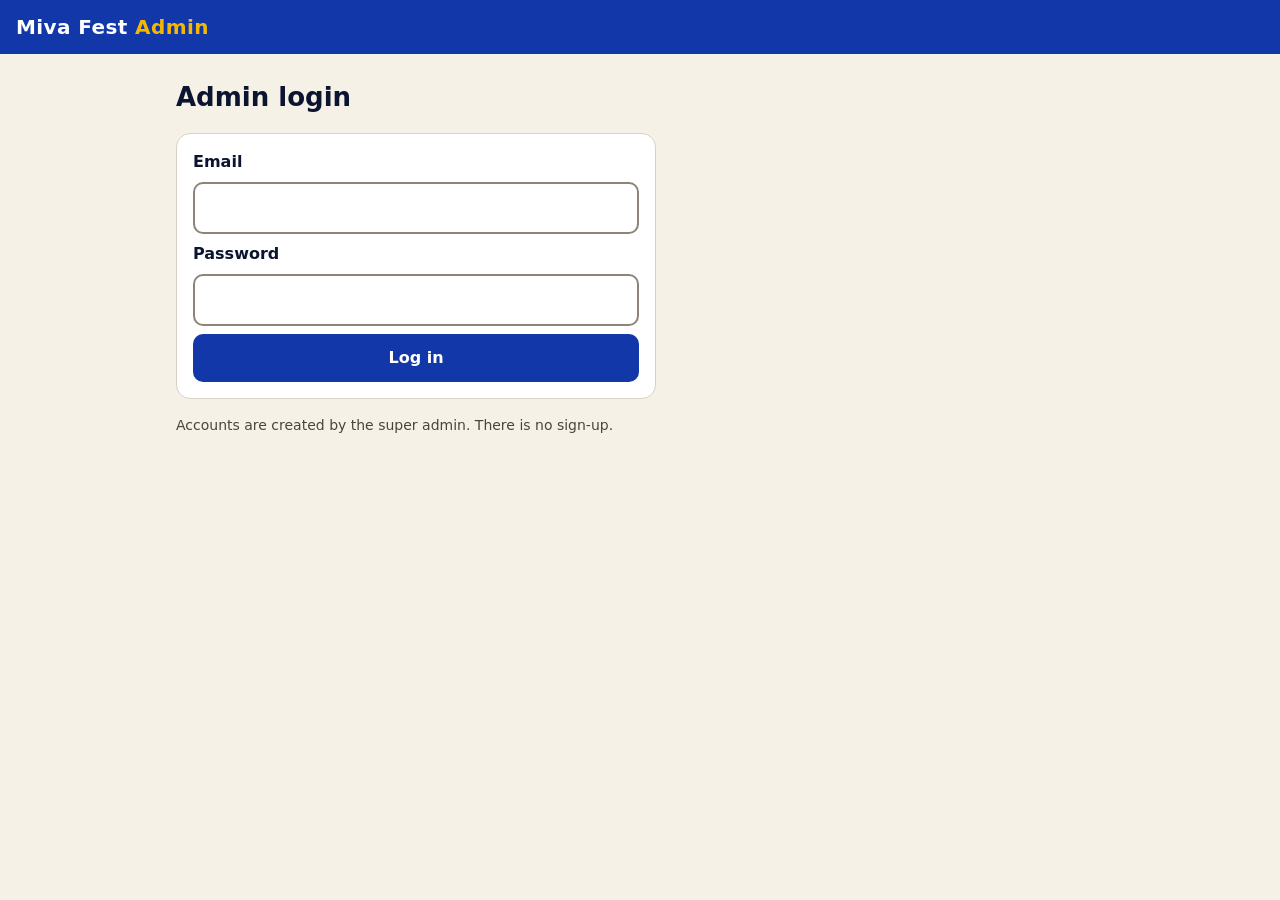
==== admin/site/index.html @ 8b4767c4 "Add admin site, gate scanner and registration emails - admin/: separate site with Supabase Auth logi" ====
<!DOCTYPE html>
<html lang="en">
<head>
<meta charset="utf-8">
<meta name="viewport" content="width=device-width, initial-scale=1">
<meta name="robots" content="noindex, nofollow">
<title>Miva Fest Admin</title>
<link rel="stylesheet" href="styles.css">
<script src="config.js" defer></script>
<script src="vendor/jsQR.js" defer></script>
<script type="module" src="app.js"></script>
</head>
<body>
<a class="skip" href="#main">Skip to content</a>
<header class="top">
  <p class="brand">Miva Fest <span>Admin</span></p>
  <nav id="nav" aria-label="Admin sections" hidden>
    <a href="#registrations" data-view="registrations">Registrations</a>
    <a href="#gate" data-view="gate">Gate</a>
    <a href="#admins" data-view="admins" data-super hidden>Admins</a>
    <button type="button" id="logout" class="link-btn">Log out</button>
  </nav>
</header>

<main id="main" tabindex="-1">
  <p id="flash" class="flash" role="status" aria-live="polite" hidden></p>

  <!-- Login -->
  <section id="view-login" class="view" aria-labelledby="login-h" hidden>
    <h1 id="login-h">Admin login</h1>
    <form id="login-form" class="card" novalidate>
      <label for="login-email">Email</label>
      <input id="login-email" type="email" autocomplete="username" required maxlength="120">
      <label for="login-password">Password</label>
      <input id="login-password" type="password" autocomplete="current-password" required maxlength="200">
      <button type="submit" id="login-btn">Log in</button>
      <p id="login-msg" class="msg" role="alert"></p>
    </form>
    <p class="hint">Accounts are created by the super admin. There is no sign-up.</p>
  </section>

  <!-- Registrations -->
  <section id="view-registrations" class="view" aria-labelledby="reg-h" hidden>
    <h1 id="reg-h">Registrations</h1>
    <dl id="stats" class="stats"></dl>
    <div class="tools">
      <label for="search" class="sr-only">Search</label>
      <input id="search" type="search" placeholder="Search name, email, phone or code" autocomplete="off">
      <label for="filter" class="sr-only">Show</label>
      <select id="filter">
        <option value="all">Everyone</option>
        <option value="yes">Coming (yes)</option>
        <option value="no">Not coming (no)</option>
        <option value="unpaid">Coming, not paid</option>
        <option value="paid">Paid</option>
        <option value="in">Checked in</option>
      </select>
      <button type="button" id="refresh" class="secondary">Refresh</button>
      <button type="button" id="export" class="secondary">Download CSV</button>
    </div>
    <p id="reg-count" class="hint"></p>
    <ul id="reg-list" class="rows"></ul>
  </section>

  <!-- Gate -->
  <section id="view-gate" class="view" aria-labelledby="gate-h" hidden>
    <h1 id="gate-h">Gate check-in</h1>
    <div id="gate-result" class="gate-result" role="status" aria-live="assertive" hidden></div>
    <div class="cam-wrap">
      <video id="cam" aria-label="Camera preview" muted playsinline></video>
    </div>
    <div class="tools">
      <button type="button" id="cam-start">Start camera</button>
      <button type="button" id="cam-stop" class="secondary" hidden>Stop camera</button>
      <button type="button" id="scan-next" hidden>Scan next</button>
    </div>
    <form id="code-form" class="card" novalidate>
      <label for="code-input">No QR? Type the ticket code</label>
      <input id="code-input" type="text" inputmode="text" autocomplete="off" placeholder="MF-0001" maxlength="12">
      <button type="submit">Check code</button>
    </form>
  </section>

  <!-- Admins (super admin only) -->
  <section id="view-admins" class="view" aria-labelledby="adm-h" hidden>
    <h1 id="adm-h">Admins</h1>
    <p class="hint">Adding someone here gives them access. They also need a login: in Supabase go to
      Authentication &rarr; Users &rarr; Add user, use the same email, and tick "Auto Confirm User".</p>
    <ul id="admin-list" class="rows"></ul>
    <form id="admin-form" class="card" novalidate>
      <h2>Add an admin</h2>
      <label for="admin-email">Email</label>
      <input id="admin-email" type="email" required maxlength="120" autocomplete="off">
      <label for="admin-role">Role</label>
      <select id="admin-role">
        <option value="admin">Admin (registrations + gate)</option>
        <option value="super_admin">Super admin (also manages admins)</option>
      </select>
      <label class="check"><input id="admin-emails" type="checkbox"> Send them registration emails</label>
      <button type="submit">Add admin</button>
    </form>
  </section>
</main>
</body>
</html>
---- admin/site/styles.css ----
:root{--blue:#1237A8;--navy:#0B2273;--gold:#F5B800;--cream:#F6F1E6;--ink:#0B1530;--ok:#1B5E20;--bad:#B71C1C;--warn:#8A5A00;--line:#d8d2c4}
*{box-sizing:border-box}
[hidden]{display:none !important}
body{margin:0;background:var(--cream);color:var(--ink);font:16px/1.5 system-ui,-apple-system,"Segoe UI",Roboto,sans-serif}
:focus-visible{outline:3px solid var(--blue);outline-offset:2px}
.skip{position:absolute;left:-999px;top:8px;background:var(--gold);color:var(--ink);padding:8px 14px;border-radius:8px;font-weight:700;z-index:10}
.skip:focus{left:8px}
.sr-only{position:absolute;width:1px;height:1px;overflow:hidden;clip:rect(0 0 0 0);white-space:nowrap}
.top{background:var(--blue);color:#fff;padding:12px 16px;display:flex;flex-wrap:wrap;gap:8px 20px;align-items:center;justify-content:space-between}
.brand{margin:0;font-weight:800;font-size:20px;letter-spacing:.02em}
.brand span{color:var(--gold)}
nav{display:flex;flex-wrap:wrap;gap:4px}
nav a,.link-btn{color:#fff;text-decoration:none;font:inherit;font-weight:600;padding:10px 12px;border-radius:8px;min-height:44px;display:inline-flex;align-items:center;background:none;border:0;cursor:pointer}
nav a[aria-current=page]{background:var(--gold);color:var(--ink)}
nav a:hover,.link-btn:hover{background:rgba(255,255,255,.15)}
main{max-width:960px;margin:0 auto;padding:16px}
main:focus{outline:none}
h1{font-size:26px;margin:8px 0 16px}
h2{font-size:20px;margin:0 0 8px}
.card{background:#fff;border:1px solid var(--line);border-radius:14px;padding:16px;display:flex;flex-direction:column;gap:8px;max-width:480px;margin:16px 0}
label{font-weight:600}
input[type=email],input[type=password],input[type=text],input[type=search],select{font:inherit;padding:12px;border:2px solid #8c8577;border-radius:10px;min-height:48px;background:#fff;color:var(--ink);width:100%}
button{font:inherit;font-weight:700;background:var(--blue);color:#fff;border:0;border-radius:10px;padding:12px 18px;min-height:48px;cursor:pointer}
button.secondary{background:#fff;color:var(--blue);border:2px solid var(--blue)}
button.danger{background:#fff;color:var(--bad);border:2px solid var(--bad)}
button[disabled]{opacity:.6;cursor:wait}
.check{display:flex;gap:10px;align-items:center;font-weight:500}
.check input{width:22px;height:22px}
.msg{margin:0;color:var(--bad);font-weight:600}
.msg:empty{display:none}
.hint{color:#4a4538;font-size:14px}
.flash{padding:12px 16px;border-radius:10px;background:#fff;border-left:6px solid var(--blue);font-weight:600}
.flash.bad{border-left-color:var(--bad)}
.flash[hidden]{display:none}
.tools{display:flex;flex-wrap:wrap;gap:8px;margin:12px 0}
.tools input[type=search]{flex:1 1 240px;width:auto}
.tools select{flex:0 1 220px;width:auto}
.stats{display:grid;grid-template-columns:repeat(auto-fit,minmax(130px,1fr));gap:8px;margin:0}
.stats div{background:#fff;border:1px solid var(--line);border-radius:12px;padding:10px 12px}
.stats dt{font-size:13px;text-transform:uppercase;letter-spacing:.08em;color:#4a4538}
.stats dd{margin:0;font-size:26px;font-weight:800}
.rows{list-style:none;padding:0;margin:0;display:flex;flex-direction:column;gap:8px}
.row{background:#fff;border:1px solid var(--line);border-radius:12px;padding:12px 14px;display:flex;flex-wrap:wrap;gap:6px 16px;align-items:center;justify-content:space-between}
.row .who{flex:1 1 240px;min-width:0}
.row .who strong{display:block;font-size:17px;overflow-wrap:anywhere}
.row .meta{font-size:14px;color:#4a4538;overflow-wrap:anywhere}
.tag{display:inline-block;font-size:12px;font-weight:800;letter-spacing:.06em;text-transform:uppercase;padding:3px 8px;border-radius:999px;margin-right:4px;border:2px solid currentColor}
.tag.ok{color:var(--ok)}
.tag.bad{color:var(--bad)}
.tag.warn{color:var(--warn)}
.tag.muted{color:#5c5647}
.row-actions{display:flex;gap:8px;flex-wrap:wrap}
.cam-wrap{background:#000;border-radius:14px;overflow:hidden;max-width:480px;aspect-ratio:3/4}
.cam-wrap video{width:100%;height:100%;object-fit:cover;display:block}
.gate-result{border-radius:14px;padding:18px;margin:0 0 12px;color:#fff;max-width:480px}
.gate-result[hidden]{display:none}
.gate-result .big{display:block;font-size:34px;font-weight:900;letter-spacing:.04em;line-height:1.1}
.gate-result .who{display:block;font-size:20px;font-weight:700;margin-top:6px;overflow-wrap:anywhere}
.gate-result .why{display:block;margin-top:4px}
.gate-result.ok{background:var(--ok)}
.gate-result.bad{background:var(--bad)}
.gate-result.warn{background:var(--warn)}
@media (prefers-reduced-motion:no-preference){.gate-result:not([hidden]){animation:pop .3s ease-out}@keyframes pop{from{transform:scale(.96);opacity:.4}to{transform:none;opacity:1}}}
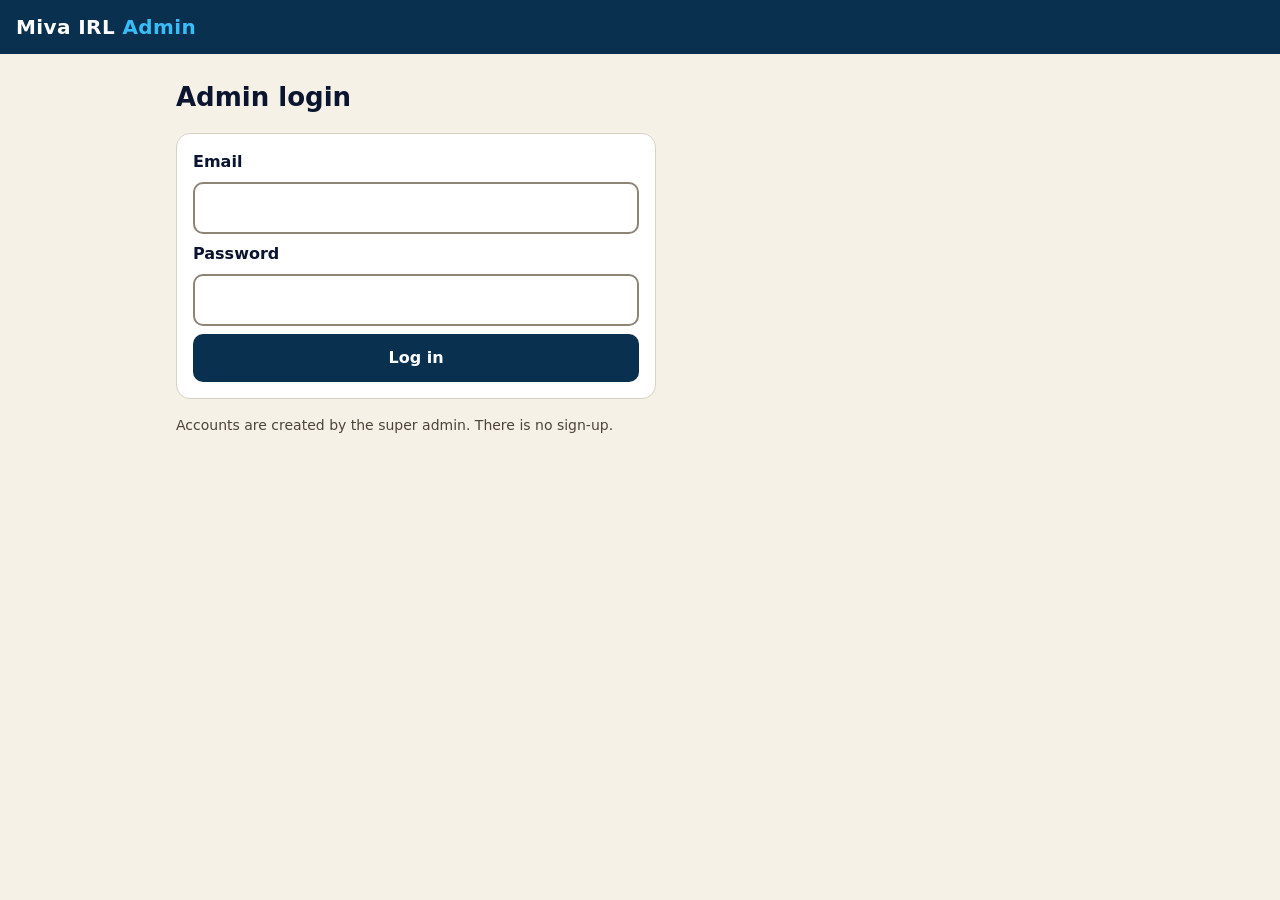
==== commit 1d376115: "Rename to Miva IRL: Year-End Hangout and switch to Miva colours - Public site: navy #09314F backgrou" ====
--- a/admin/site/index.html
+++ b/admin/site/index.html
@@ -4,7 +4,7 @@
 <meta charset="utf-8">
 <meta name="viewport" content="width=device-width, initial-scale=1">
 <meta name="robots" content="noindex, nofollow">
-<title>Miva Fest Admin</title>
+<title>Miva IRL Admin</title>
 <link rel="stylesheet" href="styles.css">
 <script src="config.js" defer></script>
 <script src="vendor/jsQR.js" defer></script>
@@ -13,7 +13,7 @@
 <body>
 <a class="skip" href="#main">Skip to content</a>
 <header class="top">
-  <p class="brand">Miva Fest <span>Admin</span></p>
+  <p class="brand">Miva IRL <span>Admin</span></p>
   <nav id="nav" aria-label="Admin sections" hidden>
     <a href="#registrations" data-view="registrations">Registrations</a>
     <a href="#gate" data-view="gate">Gate</a>
--- a/admin/site/styles.css
+++ b/admin/site/styles.css
@@ -1,4 +1,4 @@
-:root{--blue:#1237A8;--navy:#0B2273;--gold:#F5B800;--cream:#F6F1E6;--ink:#0B1530;--ok:#1B5E20;--bad:#B71C1C;--warn:#8A5A00;--line:#d8d2c4}
+:root{--blue:#09314F;--navy:#06233A;--gold:#38BDF8;--cream:#F6F1E6;--ink:#0B1530;--ok:#1B5E20;--bad:#B71C1C;--warn:#8A5A00;--line:#d8d2c4}
 *{box-sizing:border-box}
 [hidden]{display:none !important}
 body{margin:0;background:var(--cream);color:var(--ink);font:16px/1.5 system-ui,-apple-system,"Segoe UI",Roboto,sans-serif}
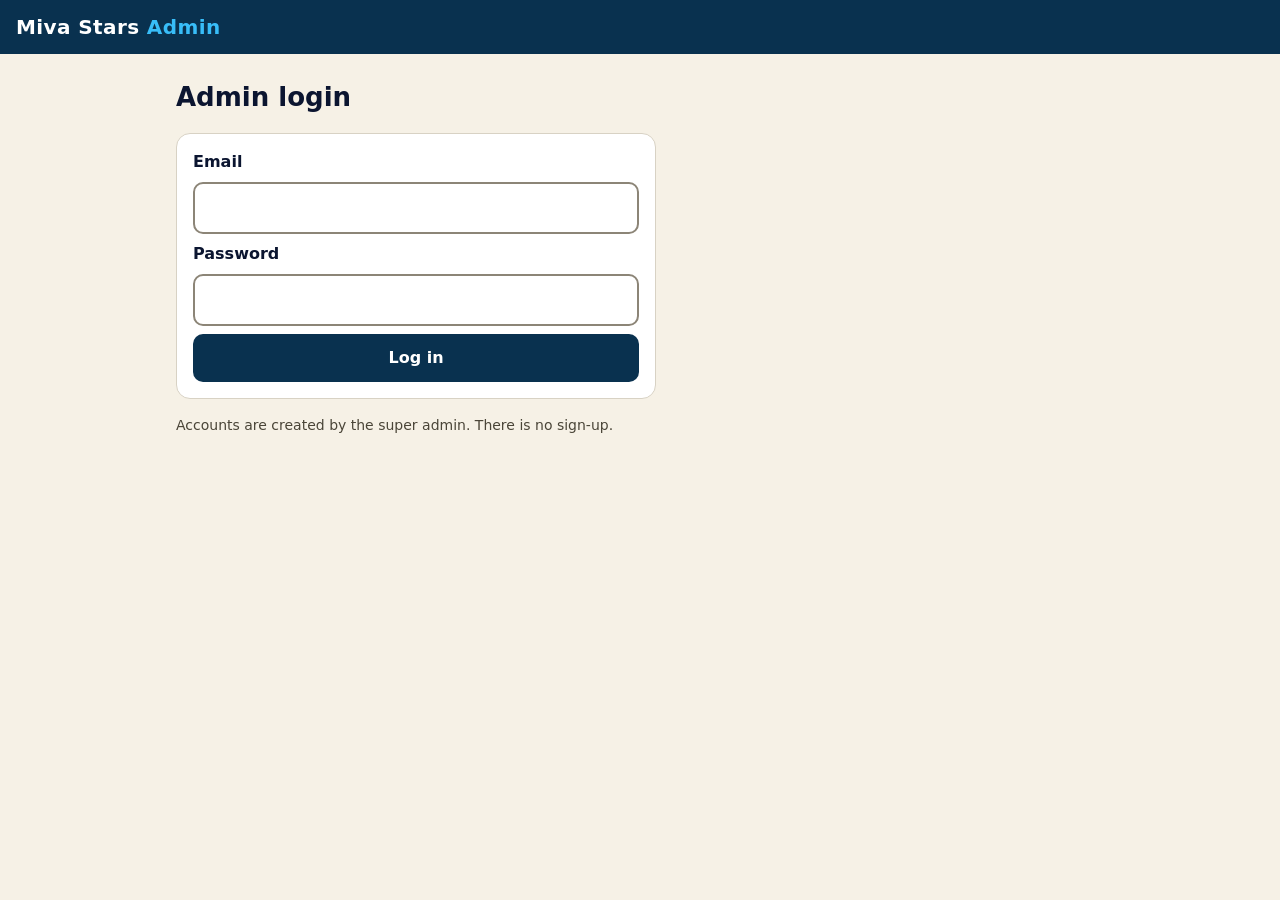
==== commit 6e7eee1a: "Rename the admin site and follow-up messages to Miva Stars Admin title/brand "Miva Stars Admin"; Wha" ====
--- a/admin/site/index.html
+++ b/admin/site/index.html
@@ -4,7 +4,7 @@
 <meta charset="utf-8">
 <meta name="viewport" content="width=device-width, initial-scale=1">
 <meta name="robots" content="noindex, nofollow">
-<title>Miva IRL Admin</title>
+<title>Miva Stars Admin</title>
 <link rel="stylesheet" href="styles.css">
 <script src="config.js" defer></script>
 <script src="vendor/jsQR.js" defer></script>
@@ -13,11 +13,12 @@
 <body>
 <a class="skip" href="#main">Skip to content</a>
 <header class="top">
-  <p class="brand">Miva IRL <span>Admin</span></p>
+  <p class="brand">Miva Stars <span>Admin</span></p>
   <nav id="nav" aria-label="Admin sections" hidden>
     <a href="#registrations" data-view="registrations">Registrations</a>
     <a href="#gate" data-view="gate">Gate</a>
     <a href="#admins" data-view="admins" data-super hidden>Admins</a>
+    <a href="#account" data-view="account" data-super hidden>My password</a>
     <button type="button" id="logout" class="link-btn">Log out</button>
   </nav>
 </header>
@@ -81,11 +82,28 @@
     </form>
   </section>
 
+  <!-- Change my password -->
+  <section id="view-account" class="view" aria-labelledby="acc-h" hidden>
+    <h1 id="acc-h">Change my password</h1>
+    <p class="hint" id="acc-who"></p>
+    <form id="pw-form" class="card" novalidate>
+      <label for="pw-current">Current password</label>
+      <input id="pw-current" type="password" autocomplete="current-password" required maxlength="200">
+      <label for="pw-new">New password</label>
+      <input id="pw-new" type="password" autocomplete="new-password" required minlength="10" maxlength="200" aria-describedby="pw-rule">
+      <p id="pw-rule" class="hint">At least 10 characters. A short sentence is easy to remember and hard to guess.</p>
+      <label for="pw-confirm">Type the new password again</label>
+      <input id="pw-confirm" type="password" autocomplete="new-password" required maxlength="200">
+      <button type="submit" id="pw-btn">Change password</button>
+      <p id="pw-msg" class="msg" role="alert"></p>
+    </form>
+  </section>
+
   <!-- Admins (super admin only) -->
   <section id="view-admins" class="view" aria-labelledby="adm-h" hidden>
     <h1 id="adm-h">Admins</h1>
-    <p class="hint">Adding someone here gives them access. They also need a login: in Supabase go to
-      Authentication &rarr; Users &rarr; Add user, use the same email, and tick "Auto Confirm User".</p>
+    <p class="hint">Adding someone with a password creates their login and gives them access in one step.
+      Regular admins can share one password; yours stays separate.</p>
     <ul id="admin-list" class="rows"></ul>
     <form id="admin-form" class="card" novalidate>
       <h2>Add an admin</h2>
@@ -96,8 +114,11 @@
         <option value="admin">Admin (registrations + gate)</option>
         <option value="super_admin">Super admin (also manages admins)</option>
       </select>
+      <label for="admin-password">Password for their login</label>
+      <input id="admin-password" type="password" autocomplete="new-password" minlength="10" maxlength="200" aria-describedby="admin-password-hint">
+      <p id="admin-password-hint" class="hint">At least 10 characters. Leave empty only if they already have a login.</p>
       <label class="check"><input id="admin-emails" type="checkbox"> Send them registration emails</label>
-      <button type="submit">Add admin</button>
+      <button type="submit" id="admin-add-btn">Add admin</button>
     </form>
   </section>
 </main>
--- a/admin/site/styles.css
+++ b/admin/site/styles.css
@@ -23,6 +23,8 @@
 button{font:inherit;font-weight:700;background:var(--blue);color:#fff;border:0;border-radius:10px;padding:12px 18px;min-height:48px;cursor:pointer}
 button.secondary{background:#fff;color:var(--blue);border:2px solid var(--blue)}
 button.danger{background:#fff;color:var(--bad);border:2px solid var(--bad)}
+.linkbtn{display:inline-flex;align-items:center;min-height:48px;padding:12px 16px;border-radius:10px;border:2px solid var(--blue);color:var(--blue);background:#fff;font-weight:700;text-decoration:none}
+.linkbtn:hover{background:#eef4fa}
 button[disabled]{opacity:.6;cursor:wait}
 .check{display:flex;gap:10px;align-items:center;font-weight:500}
 .check input{width:22px;height:22px}
